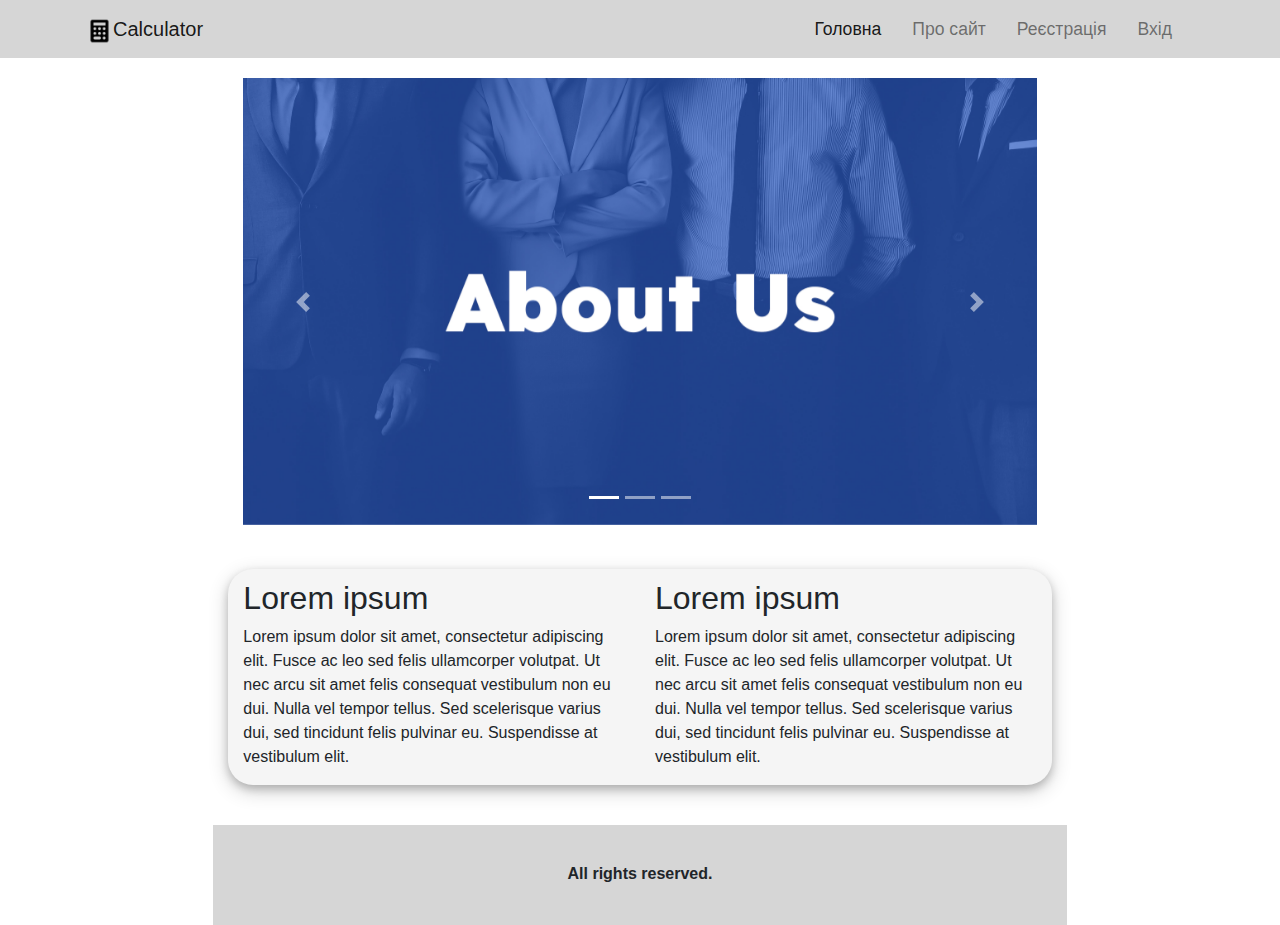
==== LAB2/about.html @ 767aafe3 "repo for lab2 created" ====
<!DOCTYPE html>
<html lang="ua">
<head>
    <meta charset="utf-8">
    <meta name="viewport" content="width=device-width, initial-scale=1">
    <title>Calculator</title>
    <link rel="stylesheet" type="text/css" href="style.css">
    <!-- Bootstrap CSS -->
    <link rel="stylesheet" href="https://maxcdn.bootstrapcdn.com/bootstrap/4.0.0/css/bootstrap.min.css">
    <script src="https://code.jquery.com/jquery-3.2.1.slim.min.js"></script>
    <script src="https://cdnjs.cloudflare.com/ajax/libs/popper.js/1.12.9/umd/popper.min.js"></script>
    <script src="https://maxcdn.bootstrapcdn.com/bootstrap/4.0.0/js/bootstrap.min.js"></script>
</head>
<body>
    <div class="container-fluid">
        <div class="bg-image">
            <nav class="navbar navbar-expand-md navbar-light custom-navbar sticky-top">
                <div class="container">
                    <a href="index.html" class="navbar-brand"><img src="logo.png" class="logo">Calculator</a>
                    <button class="navbar-toggler" type="button" data-toggle="collapse" data-target="#navbarResponsive">
                        <span class="navbar-toggler-icon"></span>
                    </button>
                    <div class="collapse navbar-collapse" id="navbarResponsive">
                        <ul class="navbar-nav ml-auto">
                            <li class="nav-item active">
                                <a href="index.html" class="nav-link">Головна</a>
                            </li>
                            <li class="nav-item">
                                <a href="about.html" class="nav-link">Про сайт</a>
                            </li>
                            <li class="nav-item">
                                <a href="sign.html" class="nav-link">Реєстрація</a>
                            </li>
                            <li class="nav-item">
                                <a href="log.html" class="nav-link">Вхід</a>
                            </li>
                        </ul>
                    </div>
                </div>
            </nav>
            <div class="row">
                <div class="col-md-2"></div>
                <div class="col-md-8">
                    
                    <div class="row">
                        <div class="col-md-12 d-flex justify-content-center align-items-center">
                            <div id="myCarousel" class="carousel slide" data-ride="carousel">
                                <ol class="carousel-indicators">
                                    <li data-target="#myCarousel" data-slide-to="0" class="active"></li>
                                    <li data-target="#myCarousel" data-slide-to="1"></li>
                                    <li data-target="#myCarousel" data-slide-to="2"></li>
                                </ol>
                                <div class="carousel-inner">
                                    <div class="carousel-item active">
                                        <img src="img1.jpg" alt="Image 1" class="d-block w-100">
                                    </div>
                                    <div class="carousel-item">
                                        <img src="img2.jpg" alt="Image 2" class="d-block w-100">
                                    </div>
                                    <div class="carousel-item">
                                        <img src="img3.jpg" alt="Image 3" class="d-block w-100">
                                    </div>
                                </div>
                                <a class="carousel-control-prev" href="#myCarousel" role="button" data-slide="prev">
                                    <span class="carousel-control-prev-icon" aria-hidden="true"></span>
                                    <span class="sr-only">Previous</span>
                                </a>
                                <a class="carousel-control-next" href="#myCarousel" role="button" data-slide="next">
                                    <span class="carousel-control-next-icon" aria-hidden="true"></span>
                                    <span class="sr-only">Next</span>
                                </a>
                            </div>
                        </div>
                    </div>
                    <div class="row mt-4" style="background-color: rgb(245, 245, 245); margin-bottom: 40px!important; padding-top: 10px!important; border-radius: 25px; box-shadow: 0 4px 8px 0 rgba(0, 0, 0, 0.2), 0 6px 20px 0 rgba(0, 0, 0, 0.19);">
                        <div class="col-md-6">
                          <h2>Lorem ipsum</h2>
                          <p>Lorem ipsum dolor sit amet, consectetur adipiscing elit. Fusce ac leo sed felis ullamcorper volutpat. Ut nec arcu sit amet felis consequat vestibulum non eu dui. Nulla vel tempor tellus. Sed scelerisque varius dui, sed tincidunt felis pulvinar eu. Suspendisse at vestibulum elit.</p>
                        </div>
                        <div class="col-md-6">
                          <h2>Lorem ipsum</h2>
                          <p>Lorem ipsum dolor sit amet, consectetur adipiscing elit. Fusce ac leo sed felis ullamcorper volutpat. Ut nec arcu sit amet felis consequat vestibulum non eu dui. Nulla vel tempor tellus. Sed scelerisque varius dui, sed tincidunt felis pulvinar eu. Suspendisse at vestibulum elit.</p>
                        </div>
                    </div>
                </div>
                <div class="col-md-2"></div>
            </div>
            <div class="row">
                <div class="col-md-2"></div>
                <div class="col-md-8" style="background-color: rgb(214, 214, 214); height: 100px; text-align: center;">
                    <div class="container" style="margin-top: 15px;">
                        <p style="margin: 37px;"><b>All rights reserved.</b></p>
                    </div>
                </div>
                <div class="col-md-2"></div>
            </div>
        </div>
    </div>
</body>
</html>
---- LAB2/style.css ----
.row{
    margin: 0 !important;
    padding: 0 !important;
}

.container-fluid{
    margin:0 !important;
    padding:0 !important;
}

.bg-image{
    background-image: url('https://www.toptal.com/designers/subtlepatterns/uploads/moroccan-flower.png');
}

.logo{
    height: 28px;
}

.forma{
    margin-top: auto;
    margin-bottom: auto;
    margin-left: auto;
    margin-right: auto;
    padding: 20px;
    width: 350px;
    background-color:rgb(214, 214, 214);
    border-radius: 25px;
}

.btn btn-success{
    margin-top: 15px;
}

.custom-navbar{
    background-color:rgb(214, 214, 214);
}

.nav-link{
    font-size: 1.1em;
}

.navbar li{
    margin-right: 15px;
}

.nav-item {
    transition: transform 0.3s ease;
}

.nav-item:hover {
    transform: translateY(-3px);
}

#myCarousel{
    margin-top: 20px; 
    margin-bottom: 20px;
}

@keyframes buttonScale {
    0% {
        transform: scale(1);
    }
    50% {
        transform: scale(0.9);
    }
    100% {
        transform: scale(1);
    }
}

.navbar-nav .nav-item .nav-link {
    transition: transform 0.3s ease-in-out;
}

.navbar-nav .nav-item .nav-link:hover {
    animation: buttonScale 0.5s infinite;
}
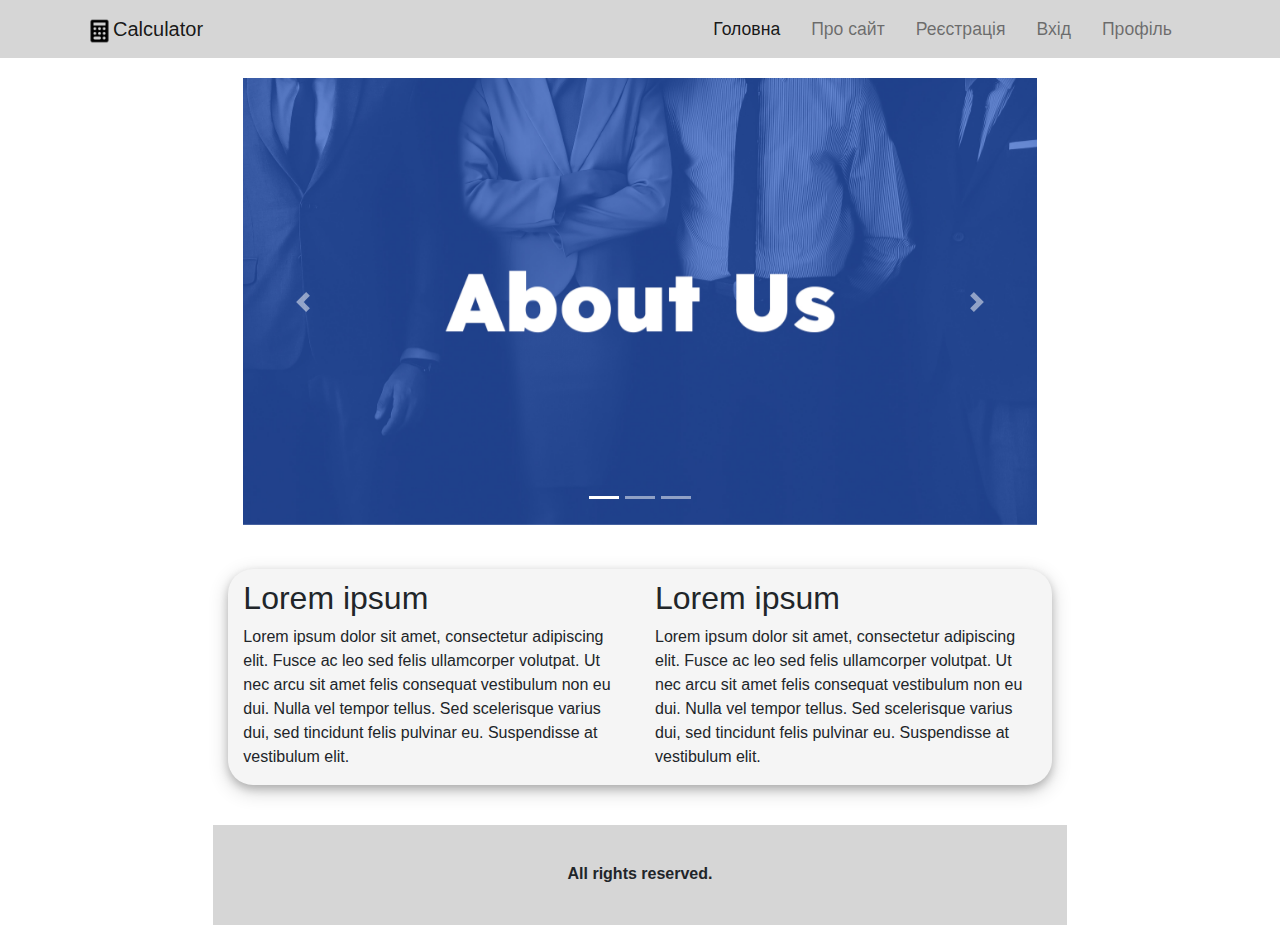
==== commit c599da77: "File about.html changed." ====
--- a/LAB2/about.html
+++ b/LAB2/about.html
@@ -33,6 +33,9 @@
                             </li>
                             <li class="nav-item">
                                 <a href="log.html" class="nav-link">Вхід</a>
+                            </li>
+                            <li class="nav-item">
+                                <a href="profile.html" class="nav-link">Профіль</a>
                             </li>
                         </ul>
                     </div>
